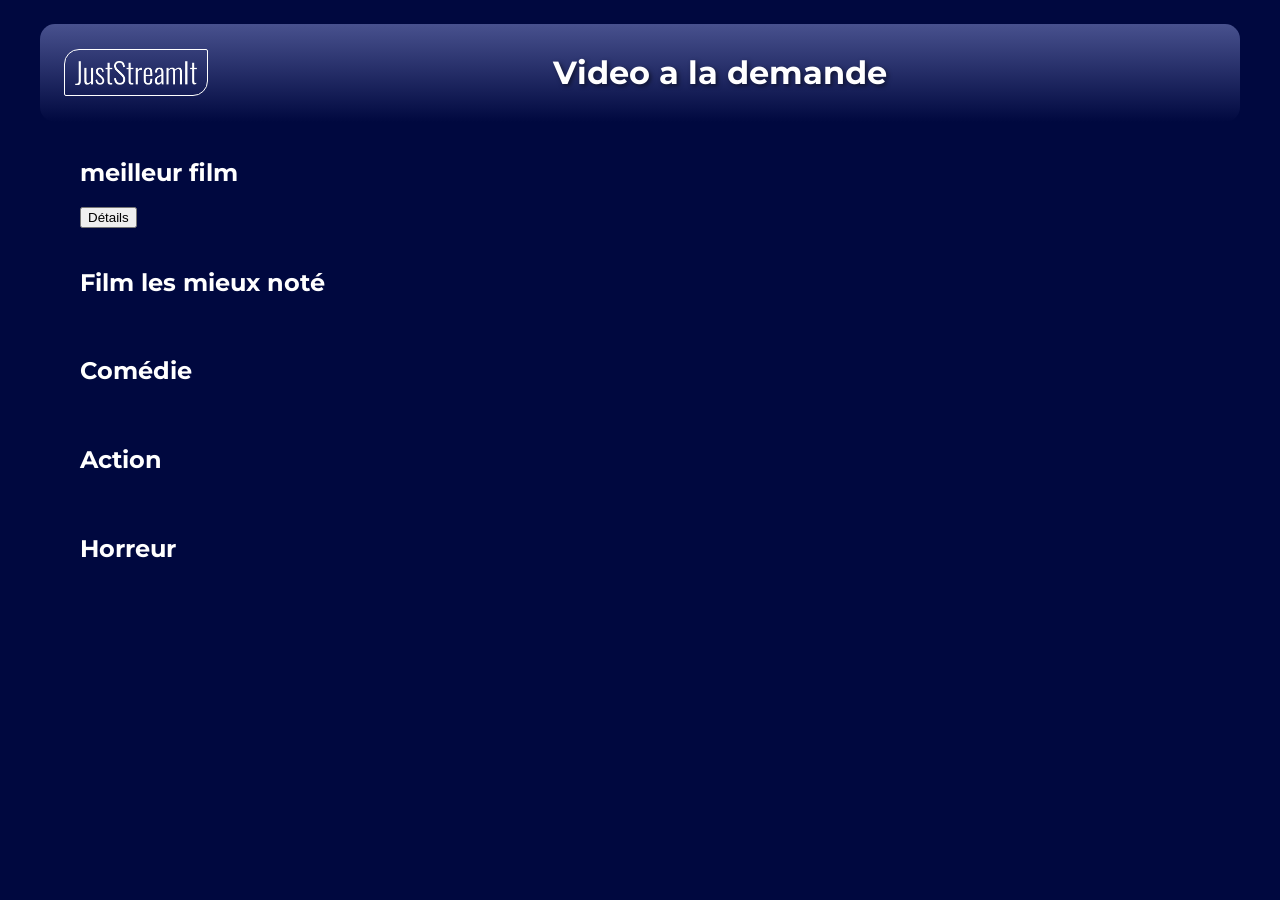
==== app/templates/index.html @ 5e777c80 "03_10_2024_11:00 - Initial" ====
<!DOCTYPE html>
<html lang="en">

<head>
    <meta charset="UTF-8">
    <meta name="viewport" content="width=device-width, initial-scale=1.0">
    <title>JusteStreamIt</title>
    <link rel="stylesheet" type="text/css" href="../styles/style.css">
    <script src="../js/api.js" defer></script>
</head>

<body>
    <div class="container">
        <header>
            <img src="../imgs/image.png" alt="LOGO">
            <h1>Video a la demande</h1>
        </header>
        <main>
            <section class="best-movie-card">
                <h2>meilleur film</h2>
                <div class="movie-card"></div>
                <button class="btn-details">Détails</button>
                <br>
            </section>

            <section class="top-rated-movies-list">
                <h2>Film les mieux noté</h2>
                <div class="rated-movies-list"></div>
            </section>

            <section class="category">
                <h2>Comédie</h2>
                <div class="list-movies-category1"></div>
            </section>

            <section class="category">
                <h2>Action</h2>
                <div class="list-movies-category2"></div>
            </section>

            <section class="category">
                <h2>Horreur</h2>
            </section><div class="list-movies-category3"></div>
        </main>
    </div>
</body>

</html>
---- app/styles/style.css ----
@import url('https://fonts.googleapis.com/css2?family=Montserrat&display=swap');

body {
    background-color: #00083f;
    box-sizing: border-box;
    margin: 0, auto
}
.container {
	max-width: 1200px;
	margin: auto;
	padding: 16px;
	font-family: 'Montserrat', sans-serif;
}
header {
	display: flex;
	flex-direction: row;
	align-items: center;
	margin-bottom: 16px;
	padding: 8px;
	background-image: linear-gradient(to bottom, rgb(72, 81, 142), rgba(0, 8, 63, 0.7));
    border-radius: 15px;
	text-align: center;
	color: white;
}
header img {
    height: 25px;
    margin-left: 1rem;
    border: 1px solid;
    padding: 10px;
    border-radius: 15px 2px;
    
}
header h1 {
    flex-grow: 1;
    text-shadow: 2px 2px 4px rgba(0, 0, 0, 0.5);
  }

main {
    display: flex;
    flex-direction: column;
    margin-left: 40px;
}
section {
    margin-bottom: 20px;
}
section h2 {
    color: white;
}
section button {
    max-width: 5%;
}
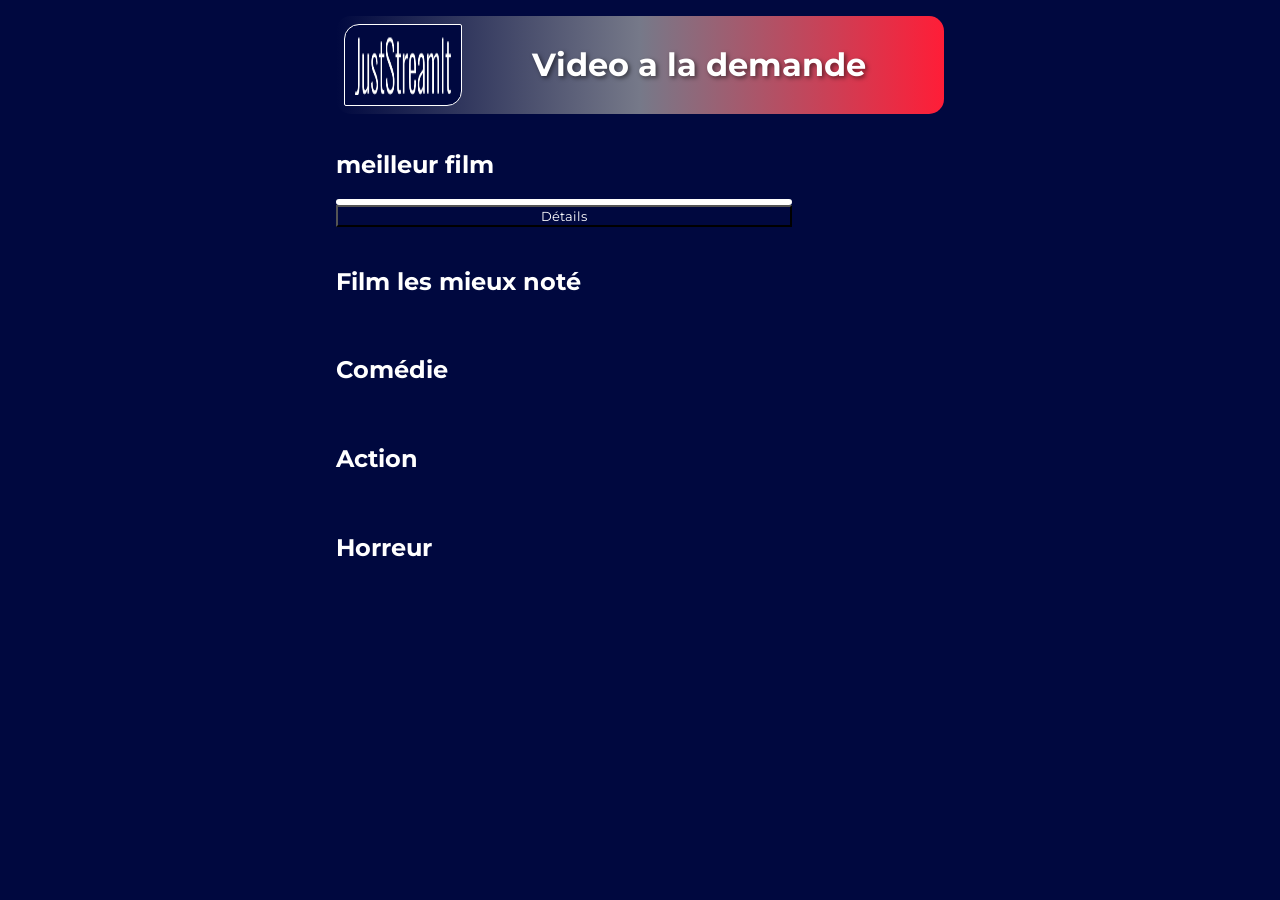
==== commit fe5a42c3: "03_10_2024_23:45" ====
--- a/app/templates/index.html
+++ b/app/templates/index.html
@@ -6,7 +6,8 @@
     <meta name="viewport" content="width=device-width, initial-scale=1.0">
     <title>JusteStreamIt</title>
     <link rel="stylesheet" type="text/css" href="../styles/style.css">
-    <script src="../js/api.js" defer></script>
+    <script type="module" src="../js/api.js" defer></script>
+
 </head>
 
 <body>
@@ -16,16 +17,17 @@
             <h1>Video a la demande</h1>
         </header>
         <main>
-            <section class="best-movie-card">
+            <section class="column-best-movie-card">
                 <h2>meilleur film</h2>
-                <div class="movie-card"></div>
+                <div class="raw-best-movie-card">
+                    <div class="raw-column-best-movie-card"></div>
+                </div>
                 <button class="btn-details">Détails</button>
-                <br>
             </section>
 
-            <section class="top-rated-movies-list">
+            <section class="column-top-rated-movies-list">
                 <h2>Film les mieux noté</h2>
-                <div class="rated-movies-list"></div>
+                <div class="raw-top-rated-movies-list"></div>
             </section>
 
             <section class="category">
@@ -40,7 +42,8 @@
 
             <section class="category">
                 <h2>Horreur</h2>
-            </section><div class="list-movies-category3"></div>
+            </section>
+            <div class="list-movies-category3"></div>
         </main>
     </div>
 </body>
--- a/app/styles/style.css
+++ b/app/styles/style.css
@@ -1,51 +1,123 @@
+/* ##################################################### */
+/*                        Index.html
+/* ##################################################### */
 @import url('https://fonts.googleapis.com/css2?family=Montserrat&display=swap');
 
-body {
+* {
     background-color: #00083f;
     box-sizing: border-box;
-    margin: 0, auto
+    font-family: 'Montserrat', sans-serif;
+    color: white;
 }
+/* ########################## body ########################## */
+body {
+    width: 50%;
+    margin: 0 auto;
+}
+
+/* ########################## container ########################## */
 .container {
-	max-width: 1200px;
-	margin: auto;
 	padding: 16px;
-	font-family: 'Montserrat', sans-serif;
 }
+/* ########################## header ########################## */
 header {
 	display: flex;
 	flex-direction: row;
-	align-items: center;
 	margin-bottom: 16px;
 	padding: 8px;
-	background-image: linear-gradient(to bottom, rgb(72, 81, 142), rgba(0, 8, 63, 0.7));
+	background: linear-gradient(to right, #00083f, #767989, #ff1d37);
     border-radius: 15px;
-	text-align: center;
 	color: white;
 }
 header img {
-    height: 25px;
-    margin-left: 1rem;
+    width: 20%;
     border: 1px solid;
     padding: 10px;
-    border-radius: 15px 2px;
-    
+    border-radius: 15px 2px;    
 }
 header h1 {
-    flex-grow: 1;
     text-shadow: 2px 2px 4px rgba(0, 0, 0, 0.5);
+    text-align: center;
+    display: flex;
+    align-items: center;
+    justify-content: center;
+    width: 100%;
+    background: none;
   }
-
+/* ########################## main ########################## */
 main {
     display: flex;
     flex-direction: column;
-    margin-left: 40px;
 }
+/* ########################## section ########################## */
 section {
     margin-bottom: 20px;
 }
 section h2 {
     color: white;
 }
-section button {
-    max-width: 5%;
-}  +
+/* ########################## best-movie-card ########################## */
+.column-best-movie-card {
+    display: flex;
+    flex-direction: column;
+    width: 75%;
+  }
+  
+    .raw-best-movie-card {
+        display: flex;
+        flex-direction: row;
+        margin: 0 auto;
+        width: 100%;
+        align-items: center;
+        border: 3px solid white;
+        border-radius: 5px;
+        }
+    .raw-best-movie-card img {
+        width: 25%;
+        padding: 20px;
+        background: none;
+        border-radius: 25px;
+
+        order: 1           
+        }
+        .raw-column-best-movie-card {
+            display: flex;
+            flex-direction: column;
+            order: 2
+        }
+        .raw-column-best-movie-card h3 {
+            color: white;
+            font-style: italic;
+            text-decoration: underline;
+            text-underline-offset: 7px;
+        }
+        .raw-column-best-movie-card p {
+            width: 50%;
+        }
+
+        .raw-column-best-movie-card button {
+            width: 25%;
+            height: 32px;
+            border-radius: 5px;
+            background: linear-gradient(to right, #00083f, #767989);
+            color: white;
+            border: none;
+            cursor: pointer;
+            transition: all 0.3s ease-in-out;
+            box-shadow: 0 4px 6px rgba(0, 0, 0, 0.1);
+        }
+        .raw-column-best-movie-card button:hover {
+            transform: scale(1.05);
+            box-shadow: 0 8px 12px rgba(0, 0, 0, 0.2);
+        }
+/* ########################## top-rated-movies ########################## */        
+.column-top-rated-movies-list {
+    display: flex;
+    flex-direction: column;
+    }
+    .raw-top-rated-movies-list {
+        display: flex;
+        flex-direction: row;
+        flex-wrap: wrap;
+    }
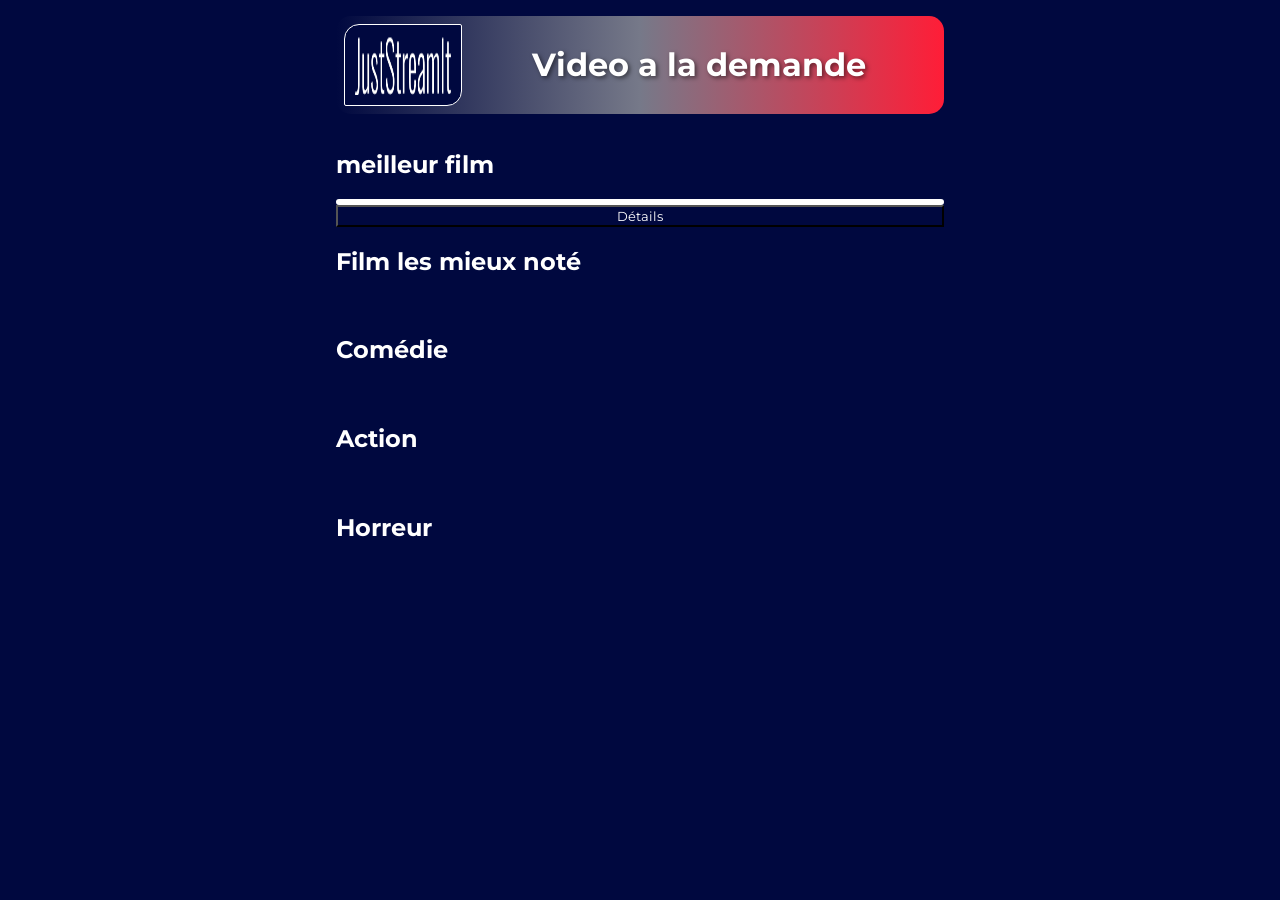
==== commit b71f3d51: "03_10_2024_01:20" ====
--- a/app/templates/index.html
+++ b/app/templates/index.html
@@ -20,14 +20,17 @@
             <section class="column-best-movie-card">
                 <h2>meilleur film</h2>
                 <div class="raw-best-movie-card">
-                    <div class="raw-column-best-movie-card"></div>
+                    <div class="raw-column-best-movie-card">
+                    </div>
                 </div>
                 <button class="btn-details">Détails</button>
             </section>
 
             <section class="column-top-rated-movies-list">
                 <h2>Film les mieux noté</h2>
-                <div class="raw-top-rated-movies-list"></div>
+                    <div  class="raw-top-rated-movies-list">
+                    </div>
+           
             </section>
 
             <section class="category">
--- a/app/styles/style.css
+++ b/app/styles/style.css
@@ -61,7 +61,8 @@
 .column-best-movie-card {
     display: flex;
     flex-direction: column;
-    width: 75%;
+    width: 100%;
+    margin: 0 auto;
   }
   
     .raw-best-movie-card {
@@ -115,9 +116,13 @@
 .column-top-rated-movies-list {
     display: flex;
     flex-direction: column;
+    width: 100%;
     }
     .raw-top-rated-movies-list {
         display: flex;
         flex-direction: row;
         flex-wrap: wrap;
+        align-items: center;
+        margin: 0 auto;
+        width: 75%;
     }
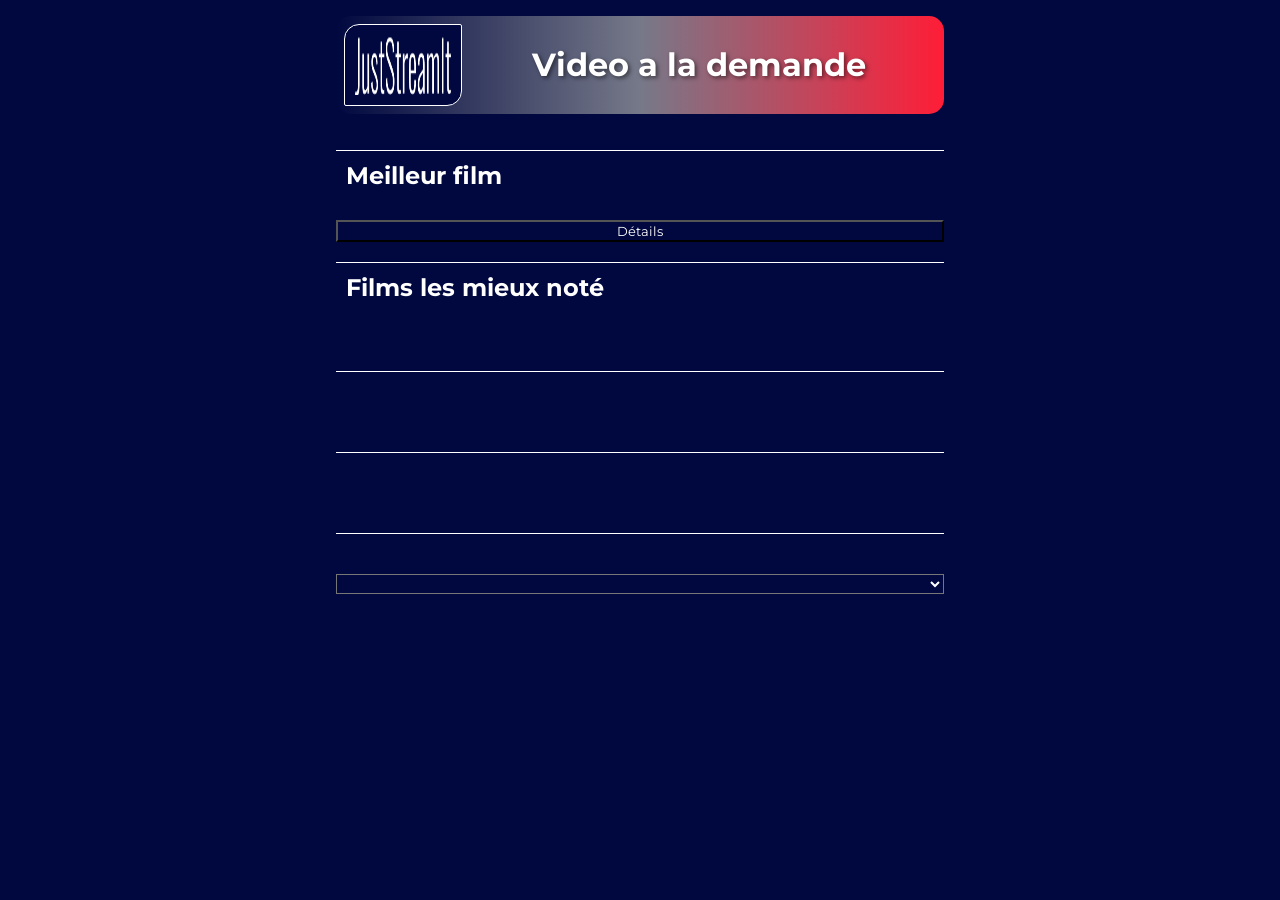
==== commit 1fd31700: "04_10_2024_17:15" ====
--- a/app/templates/index.html
+++ b/app/templates/index.html
@@ -6,7 +6,7 @@
     <meta name="viewport" content="width=device-width, initial-scale=1.0">
     <title>JusteStreamIt</title>
     <link rel="stylesheet" type="text/css" href="../styles/style.css">
-    <script type="module" src="../js/api.js" defer></script>
+    <script type="module" src="../js/main.js"></script>
 
 </head>
 
@@ -18,7 +18,7 @@
         </header>
         <main>
             <section class="column-best-movie-card">
-                <h2>meilleur film</h2>
+                <h2>Meilleur film</h2>
                 <div class="raw-best-movie-card">
                     <div class="raw-column-best-movie-card">
                     </div>
@@ -27,26 +27,26 @@
             </section>
 
             <section class="column-top-rated-movies-list">
-                <h2>Film les mieux noté</h2>
-                    <div  class="raw-top-rated-movies-list">
-                    </div>
-           
+                <h2>Films les mieux noté</h2>
+                    <div class="raw-top-rated-movies-list"></div>
             </section>
 
-            <section class="category">
-                <h2>Comédie</h2>
-                <div class="list-movies-category1"></div>
+            <section class="column-category">
+                <h2 id="category-title"></h2>
+                <div class="column-raw-list-movies-category1"></div>
             </section>
 
-            <section class="category">
-                <h2>Action</h2>
-                <div class="list-movies-category2"></div>
+            <section class="column-category">
+                <h2 id="category-title-2"></h2>
+                <div class="column-raw-list-movies-category2"></div>
             </section>
 
-            <section class="category">
-                <h2>Horreur</h2>
+            <section class="column-category">
+                <h2 id="category-title-3"></h2>
+                <div class="column-raw-list-movies-category3"></div>
+                <select id="category-select">
+                </select>
             </section>
-            <div class="list-movies-category3"></div>
         </main>
     </div>
 </body>
--- a/app/styles/style.css
+++ b/app/styles/style.css
@@ -55,6 +55,8 @@
 }
 section h2 {
     color: white;
+    border-top: 1px solid white;
+    padding: 10px;
 }
 
 /* ########################## best-movie-card ########################## */
@@ -71,8 +73,6 @@
         margin: 0 auto;
         width: 100%;
         align-items: center;
-        border: 3px solid white;
-        border-radius: 5px;
         }
     .raw-best-movie-card img {
         width: 25%;
@@ -88,7 +88,6 @@
             order: 2
         }
         .raw-column-best-movie-card h3 {
-            color: white;
             font-style: italic;
             text-decoration: underline;
             text-underline-offset: 7px;
@@ -112,7 +111,7 @@
             transform: scale(1.05);
             box-shadow: 0 8px 12px rgba(0, 0, 0, 0.2);
         }
-/* ########################## top-rated-movies ########################## */        
+/* ########################## top-rated-movies-list ########################## */        
 .column-top-rated-movies-list {
     display: flex;
     flex-direction: column;
@@ -124,5 +123,55 @@
         flex-wrap: wrap;
         align-items: center;
         margin: 0 auto;
-        width: 75%;
+        width: 100%;
     }
+        .details-item {
+            display: flex;
+            flex-direction: column;
+            width: 33%;
+            align-items: center;
+        }
+        .details-item h3 {
+            width: 100%;
+            font-style: italic;
+            text-decoration: underline;
+            text-underline-offset: 7px;
+            text-align: center;
+        }
+        .details-item img {
+            width: 60%;
+        }
+        .details-item button {
+            width: 33%;
+            height: 32px;
+            margin-top: 10px;
+            border-radius: 5px;
+            background: linear-gradient(to right, #00083f, #767989);
+            color: white;
+            border: none;
+            cursor: pointer;
+            transition: all 0.1s ease-in-out;
+            box-shadow: 0 4px 6px rgba(0, 0, 0, 0.1);
+        }
+        .details-item button:hover {
+            transform: scale(1.15);
+            box-shadow: 0 8px 12px rgba(0, 0, 0, 0.2);
+        }
+    
+/* ########################## category1 ########################## */
+.column-category {
+    display: flex;
+    flex-direction: column;
+}
+
+.column-raw-list-movies-category1 {
+    display: flex;
+    flex-direction: row;
+    flex-wrap: wrap;
+}
+
+.column-raw-list-movies-category2 {
+    display: flex;
+    flex-direction: row;
+    flex-wrap: wrap;
+}
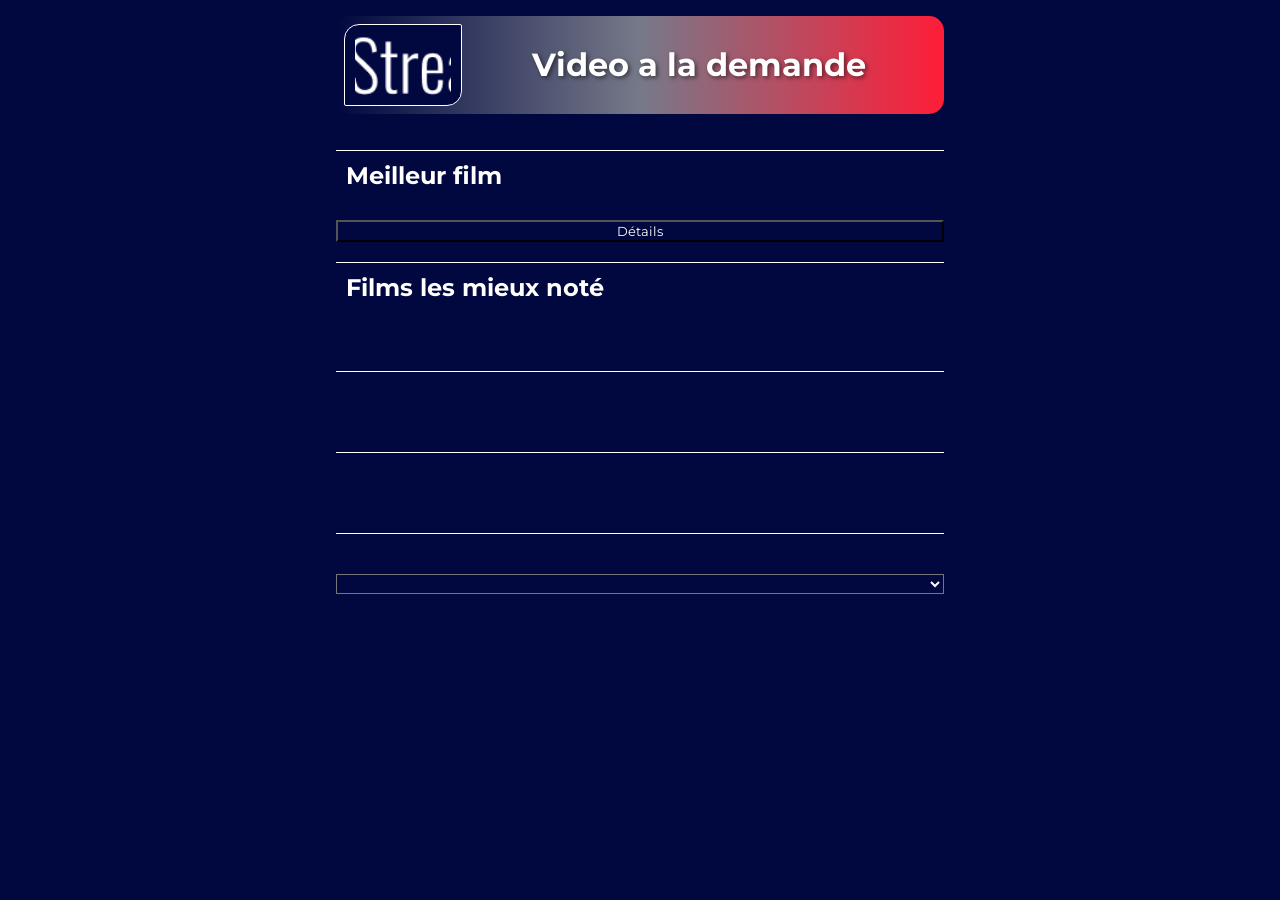
==== commit 18740580: "08_10_2024_16:20" ====
--- a/app/templates/index.html
+++ b/app/templates/index.html
@@ -44,8 +44,7 @@
             <section class="column-category">
                 <h2 id="category-title-3"></h2>
                 <div class="column-raw-list-movies-category3"></div>
-                <select id="category-select">
-                </select>
+                <select id="category-select"></select>
             </section>
         </main>
     </div>
--- a/app/styles/style.css
+++ b/app/styles/style.css
@@ -33,7 +33,8 @@
     width: 20%;
     border: 1px solid;
     padding: 10px;
-    border-radius: 15px 2px;    
+    border-radius: 15px 2px;
+    object-fit: cover;    
 }
 header h1 {
     text-shadow: 2px 2px 4px rgba(0, 0, 0, 0.5);
@@ -158,7 +159,7 @@
             box-shadow: 0 8px 12px rgba(0, 0, 0, 0.2);
         }
     
-/* ########################## category1 ########################## */
+/* ########################## category ########################## */
 .column-category {
     display: flex;
     flex-direction: column;
@@ -174,4 +175,10 @@
     display: flex;
     flex-direction: row;
     flex-wrap: wrap;
+}
+
+.column-raw-list-movies-category3 {
+    display: flex;
+    flex-direction: row;
+    flex-wrap: wrap;
 }
